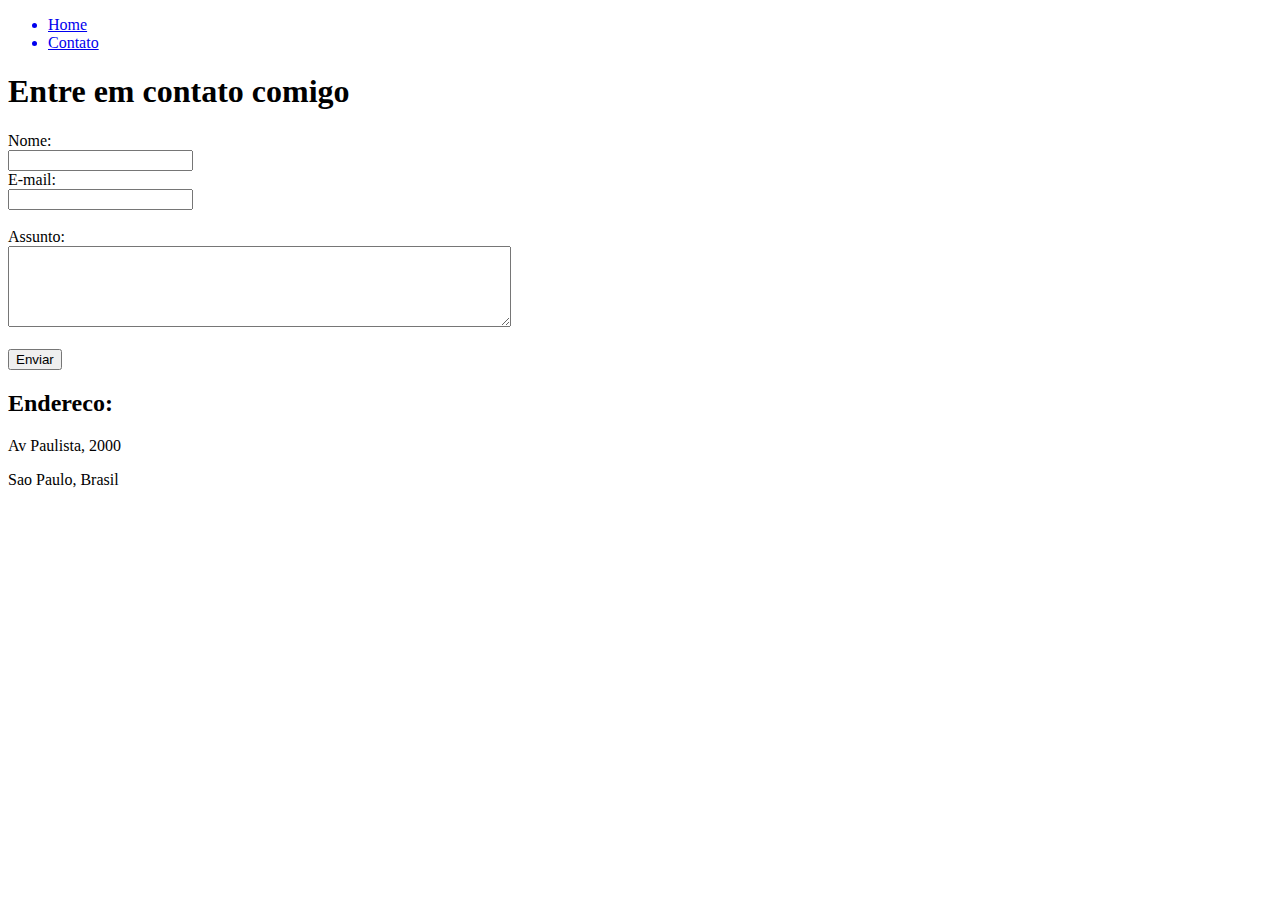
==== contatos.html @ c18cd618 "Primeira aplicacao" ====
<!DOCTYPE html>
<html lang="pt-br">

<head>
    <meta charset="UTF-8">
    <meta http-equiv="X-UA-Compatible" content="IE=edge">
    <meta name="viewport" content="width=device-width, initial-scale=1.0">
    <title>Contato</title>
</head>

<body>
    <ul>
        <a href="index.html">
            <li>Home</li>
        </a>

        <a href="contatos.html">
            <li>Contato</li>
        </a>
    </ul>
    <h1>Entre em contato comigo</h1>

    <form>
        <label for="Nome">Nome:</label><br>
        <input type="text" id="nome">
        <br>

        <label for="email">E-mail:</label><br>
        <input type="email" id="email">
        <br>
        <br>

        <label for="assunto">Assunto:</label><br>
        <textarea name="assunto" id="assunto" cols="60" rows="5"></textarea>
        <br>
        <br>

        <button>Enviar</button>

    </form>
    <h2>Endereco:</h2>
    <p>Av Paulista, 2000</p>
    <p>Sao Paulo, Brasil</p>

    <iframe
        src="https://www.google.com/maps/embed?pb=!1m18!1m12!1m3!1d3657.264867373622!2d-46.659048299999995!3d-23.558928899999998!2m3!1f0!2f0!3f0!3m2!1i1024!2i768!4f13.1!3m3!1m2!1s0x94ce59cd07d4a6f5%3A0x5f3e864b6d5f059!2sAv.%20Paulista%2C%202000%20-%20Cerqueira%20C%C3%A9sar%2C%20S%C3%A3o%20Paulo%20-%20SP%2C%2001310-200!5e0!3m2!1spt-BR!2sbr!4v1655826527481!5m2!1spt-BR!2sbr"
        width="400" height="250" style="border:0;" allowfullscreen="" loading="lazy"
        referrerpolicy="no-referrer-when-downgrade"></iframe>
</body>

</html>
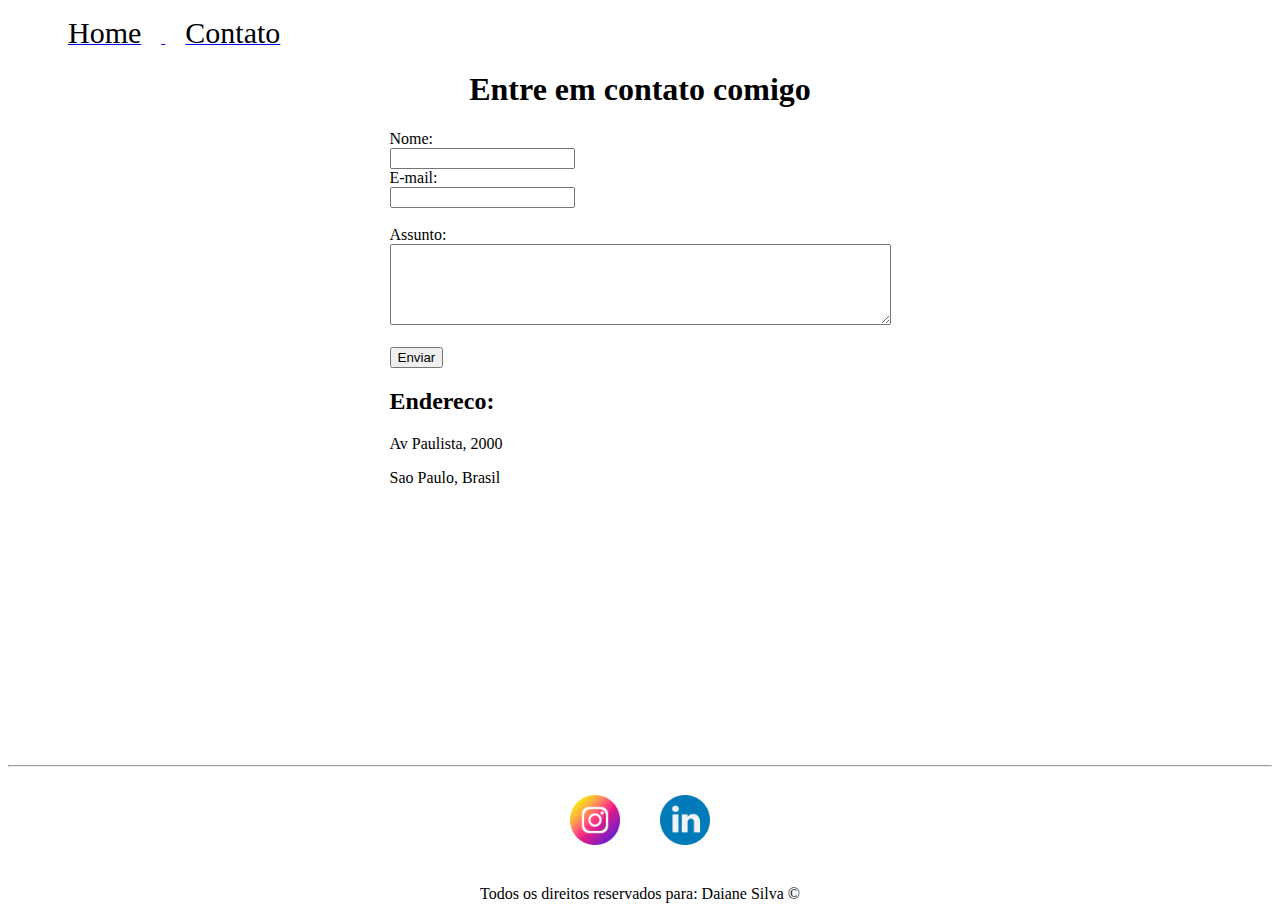
==== commit e55175a0: "CSS" ====
--- a/contatos.html
+++ b/contatos.html
@@ -6,10 +6,12 @@
     <meta http-equiv="X-UA-Compatible" content="IE=edge">
     <meta name="viewport" content="width=device-width, initial-scale=1.0">
     <title>Contato</title>
+    <link rel="stylesheet" href="assets/CSS/Style.css">
+
 </head>
 
 <body>
-    <ul>
+    <ul id="menu">
         <a href="index.html">
             <li>Home</li>
         </a>
@@ -18,34 +20,75 @@
             <li>Contato</li>
         </a>
     </ul>
-    <h1>Entre em contato comigo</h1>
+    <h1 class="center">Entre em contato comigo</h1>
 
-    <form>
-        <label for="Nome">Nome:</label><br>
-        <input type="text" id="nome">
-        <br>
+    <div class="container">
 
-        <label for="email">E-mail:</label><br>
-        <input type="email" id="email">
-        <br>
-        <br>
+        <div>
+            <form>
+                <label for="Nome">Nome:</label><br>
+                <input type="text" id="nome">
+                <br>
 
-        <label for="assunto">Assunto:</label><br>
-        <textarea name="assunto" id="assunto" cols="60" rows="5"></textarea>
-        <br>
-        <br>
+                <label for="email">E-mail:</label><br>
+                <input type="email" id="email">
+                <br>
+                <br>
 
-        <button>Enviar</button>
+                <label for="assunto">Assunto:</label><br>
+                <textarea name="assunto" id="assunto" cols="60" rows="5"></textarea>
+                <br>
+                <br>
 
-    </form>
-    <h2>Endereco:</h2>
-    <p>Av Paulista, 2000</p>
-    <p>Sao Paulo, Brasil</p>
+                <button>Enviar</button>
 
-    <iframe
-        src="https://www.google.com/maps/embed?pb=!1m18!1m12!1m3!1d3657.264867373622!2d-46.659048299999995!3d-23.558928899999998!2m3!1f0!2f0!3f0!3m2!1i1024!2i768!4f13.1!3m3!1m2!1s0x94ce59cd07d4a6f5%3A0x5f3e864b6d5f059!2sAv.%20Paulista%2C%202000%20-%20Cerqueira%20C%C3%A9sar%2C%20S%C3%A3o%20Paulo%20-%20SP%2C%2001310-200!5e0!3m2!1spt-BR!2sbr!4v1655826527481!5m2!1spt-BR!2sbr"
-        width="400" height="250" style="border:0;" allowfullscreen="" loading="lazy"
-        referrerpolicy="no-referrer-when-downgrade"></iframe>
+
+                <h2>Endereco:</h2>
+            </form>
+
+            <div>
+
+
+                <p>Av Paulista, 2000</p>
+                <p>Sao Paulo, Brasil</p>
+
+                <iframe
+                    src="https://www.google.com/maps/embed?pb=!1m18!1m12!1m3!1d3657.264867373622!2d-46.659048299999995!3d-23.558928899999998!2m3!1f0!2f0!3f0!3m2!1i1024!2i768!4f13.1!3m3!1m2!1s0x94ce59cd07d4a6f5%3A0x5f3e864b6d5f059!2sAv.%20Paulista%2C%202000%20-%20Cerqueira%20C%C3%A9sar%2C%20S%C3%A3o%20Paulo%20-%20SP%2C%2001310-200!5e0!3m2!1spt-BR!2sbr!4v1655826527481!5m2!1spt-BR!2sbr"
+                    width="400" height="250" style="border:0;" allowfullscreen="" loading="lazy"
+                    referrerpolicy="no-referrer-when-downgrade"></iframe>
+
+
+            </div>
+
+
+        </div>
+
+    </div>
+
+    <hr>
+<footer>
+
+    <div class="container">
+<a href="https://www.instagram.com/" target="_blank">
+        <img class="tm-social" src="assets/img/instagram.png" alt="Logo Instagran">
+    </a>
+
+    <a href="https://br.linkedin.com/" target="_blank">
+        <img class="tm-social" src="assets/img/linkedin.png" alt="Logo Linkedin">
+       </a>
+
+
+    </div>
+<p class="center">
+    Todos os direitos reservados para: Daiane Silva &copy;
+
+</p>
+  
+</footer>
+
+
+
+
 </body>
 
 </html>--- a/assets/CSS/Style.css
+++ b/assets/CSS/Style.css
@@ -0,0 +1,59 @@
+/*
+Estilos da página Index html
+*/
+.center {
+
+    text-align: center;
+}
+
+.justify{
+
+    text-align: justify;
+}
+
+.container {
+
+    display: flex;
+    flex-flow: row wrap;
+    justify-content: center;
+    align-items: center;
+}
+
+#menu li {
+
+    display: inline;
+    padding: 20px;
+    color: black;
+    font-size: 30px;
+
+}
+
+
+#menu li a {
+    text-decoration: none;
+    color: blueviolet;
+
+}
+
+#menu li a :hover{
+
+    color: grey;
+}
+
+.tm-social {
+
+    width: 50px;
+    height: 50px;
+    padding: 20px;
+}
+
+
+
+
+
+
+
+
+/*
+Estilos da página Index html
+*/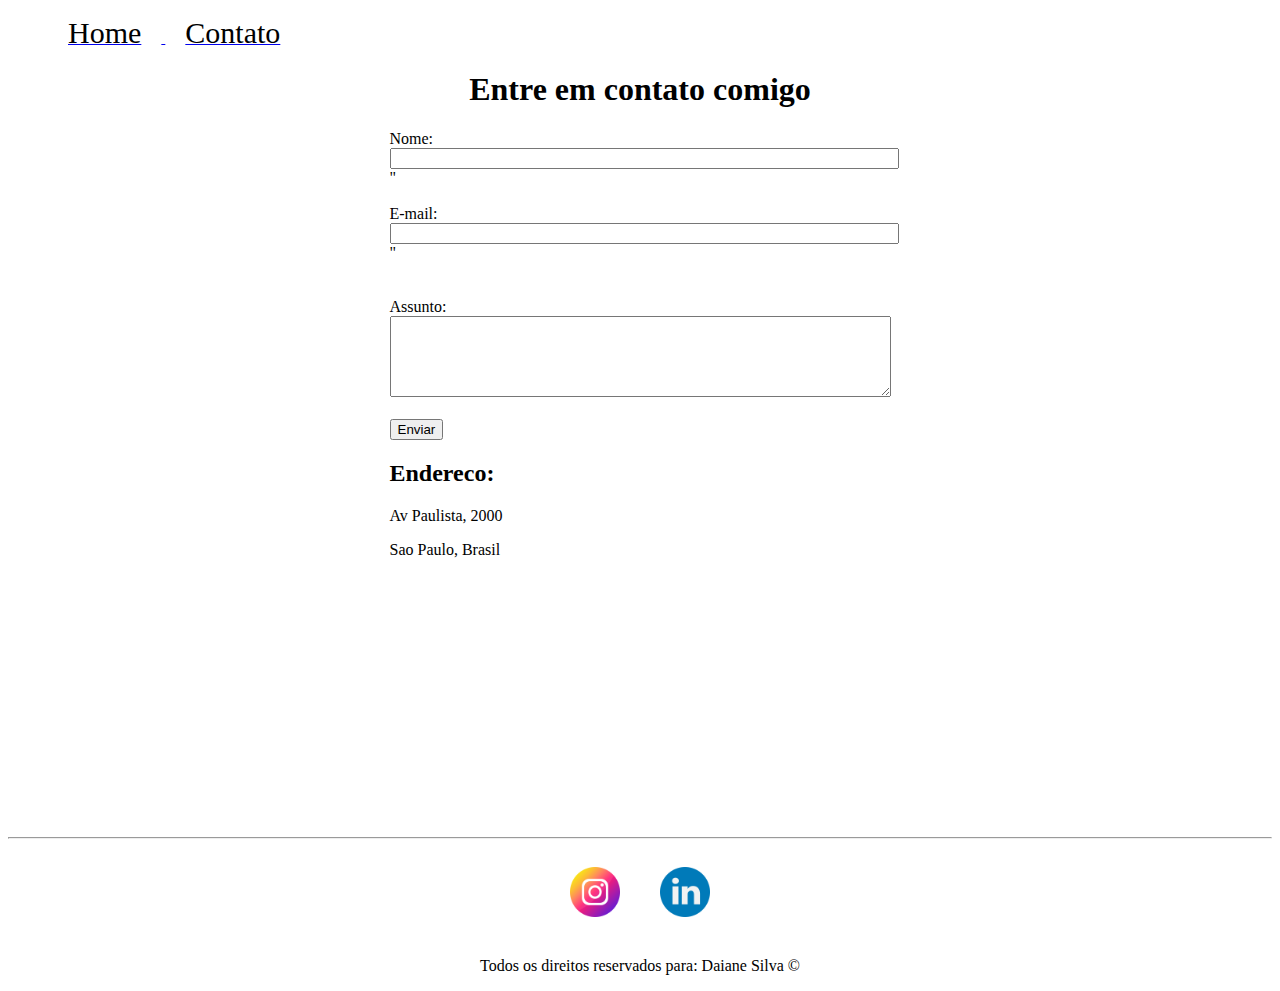
==== commit 7bcb4ec7: "JS" ====
--- a/contatos.html
+++ b/contatos.html
@@ -27,11 +27,13 @@
         <div>
             <form>
                 <label for="Nome">Nome:</label><br>
-                <input type="text" id="nome">
+                <input type="text" id="nome" onkeyup="validaNome()">
+                <div id="txtNome">"</div>
                 <br>
 
                 <label for="email">E-mail:</label><br>
-                <input type="email" id="email">
+                <input type="email" id="email" onkeyup="validaEmail()">
+                <div id="txtemail">"</div>
                 <br>
                 <br>
 
@@ -86,7 +88,10 @@
   
 </footer>
 
+<script src="assets/js/script.js">
 
+
+</script>
 
 
 </body>
